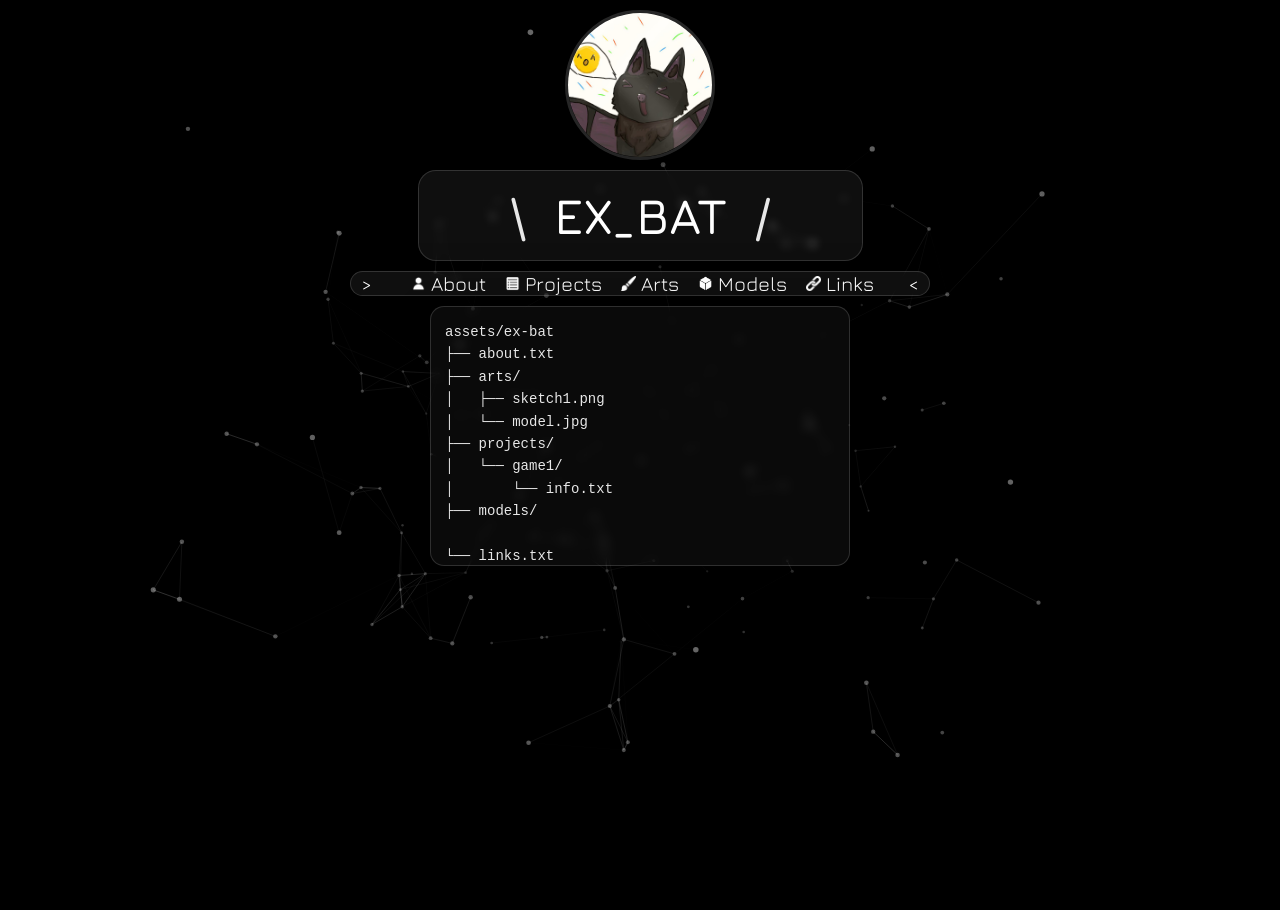
==== index.html @ 71151b9f "fix upload" ====
<!DOCTYPE html>
<html lang="ru">
<head>
<meta charset="UTF-8">
<meta name="viewport" content="width=device-width, initial-scale=1.0">

<title>Mas wae emiso!</title>

<link href="https://fonts.googleapis.com/css2?family=Jura:wght@300;400;600&display=swap" rel="stylesheet">
<link rel="stylesheet" href="style.css">

</head>
<body>

<canvas id="bg"></canvas>

<div class="container">

<!-- TITLE PANEL -->
<img src="assets/images/logo.jpg" alt="Logo image" class="logo">

<div class="title_panel title">
<span class="symbol" id="symL"></span>
EX_BAT
<span class="symbol" id="symR"></span>
<div class="tiny_panel subtitle">
Game developer • Programmer • 3D • Digital art
</div>
</div>

<!-- BUTTONS PANEL -->
<div class="buttons_panel buttons">

<button class="button" id="about"> <img src="assets/images/icons/about.png" alt="About icon" class="icon"> About</button>
<button class="button" id="projects"> <img src="assets/images/icons/projects.png" alt="Project icon" class="icon"> Projects</button>
<button class="button" id="arts"> <img src="assets/images/icons/arts.png" alt="Art icon" class="icon"> Arts</button>
<button class="button" id="models"> <img src="assets/images/icons/models.png" alt="Models icon" class="icon"> Models</button>
<button class="button" id="links"> <img src="assets/images/icons/links.png" alt="Links icon" class="icon"> Links</button>

<div class="side-symbol left-symbol">></div>
<div class="side-symbol right-symbol"><</div>
</div>

<!-- WINDOWS -->
<div class="window active">
<pre class="tree" id="tree"></pre>
</div>

</div>
<script src="script.js"></script>
</body>
</html>
---- style.css ----
/* ==============================
   Base styles
============================== */
* {
    margin: 0;
    padding: 0;
    box-sizing: border-box;
    font-family: 'Jura', sans-serif;
}

body {
    background: #000;
    overflow: hidden;
    height: 100vh;
    color: white;
}

canvas {
    position: fixed;
    top: 0;
    left: 0;
    width: 100%;
    height: 100%;
}

/* ==============================
   Containers
============================== */
.container {
    position: relative;
    bottom: -10px;
    z-index: 2;
    height: 100vh;
    display: flex;
    flex-direction: column;
    justify-content: flex-start;
    align-items: center;
    gap: 10px;
}

/* ==============================
   Panels
============================== */
.title_panel {
    padding: 15px 80px;
    border-radius: 18px;
    backdrop-filter: blur(5px);
    background: rgba(255, 255, 255, 0.06);
    border: 1px solid rgba(255, 255, 255, 0.15);
    box-shadow: 0 8px 30px rgba(0,0,0,0.5);
    text-align: center;
}

.tiny_panel {
    position: absolute;
    top: 100%;
    left: 5%;
    padding: 5px 40px;
    border-radius: 0 0 18px 18px;
    backdrop-filter: blur(5px);
    background: rgba(255, 255, 255, 0.06);
    border-left: 1px solid rgba(255, 255, 255, 0.15);
    border-right: 1px solid rgba(255, 255, 255, 0.15);
    border-bottom: 1px solid rgba(255, 255, 255, 0.15);
    box-shadow: 0 8px 30px rgba(0,0,0,0.5);
    text-align: center;
}

.buttons_panel {
    padding: 0 50px;
    border-radius: 18px;
    backdrop-filter: blur(5px);
    background: rgba(255,255,255,0.06);
    border: 1px solid rgba(255,255,255,0.15);
    box-shadow: 0 8px 30px rgba(0,0,0,0.5);
    text-align: left;
    max-width: 600px;
    margin-top: 0;
    transition: margin-top 0.3s ease, transform 0.3s ease;
}

/* move buttons panel on hover */
.title_panel:hover + .buttons_panel {
    margin-top: 25px;
}

/* ==============================
   Text
============================== */
.title {
    font-size: 50px;
    font-weight: 600;
}

.subtitle {
    font-size: 14px;
    opacity: 0;
    pointer-events: none;
    transform: scaleY(0);
    transform-origin: top;
    transition: transform 0.3s ease, opacity 0.3s ease;
}

/* show subtitle on hover */
.title:hover .subtitle {
    opacity: 0.8;
    pointer-events: auto;
    transform: scaleY(1);
}

.symbol {
    display: inline-block;
    width: 40px;
    text-align: center;
    opacity: 0.9;
}

/* ==============================
   Logo
============================== */
.logo {
    width: 150px;
    height: 150px;
    border-radius: 50%;
    object-fit: cover;
    border: 3px solid rgba(255,255,255,0.15);
    box-shadow: 0 8px 30px rgba(0,0,0,0.5);
}

/* ==============================
   Buttons
============================== */
.button {
    background: none;
    border: none;
    padding: 0;
    margin: 0 5px;
    cursor: pointer;
    color: white;
    font-size: 20px;
    font-family: 'Jura', sans-serif;
    position: relative;
    transition: color 0.2s ease;
}

.button::after {
    content: "";
    position: absolute;
    left: 0;
    bottom: -1px;
    width: 100%;
    height: 0.5px;
    background: white;
    transform: scaleX(0);
    transform-origin: center;
    transition: transform 0.3s ease;
}

.button:hover::after {
    transform: scaleX(1);
}

.button:hover {
    color: #cfcfcf;
}

.button:active {
    color: #808080;
}

.button:focus::after {
    transform: scaleX(1);
}

.button:focus {
    outline: none;
}

.side-symbol {
    position: absolute;
    top: 50%;
    font-size: 20px;
    color: rgba(255,255,255,1);
    transform: translateY(-50%);
    transition: transform 0.3s ease, color 0.3s ease;
    pointer-events: none;
    user-select: none;
}

.left-symbol {
    left: 10px;
    transition: left 0.3s ease;
}

.right-symbol {
    right: 10px;
    transition: right 0.3s ease;
}

.buttons_panel .button:hover ~ .left-symbol {
    left: 20px;
}

.buttons_panel .button:hover ~ .right-symbol {
    right: 20px;
}

/* ==============================
   Icons
============================== */
.icon {
    width: 15px;
    height: 15px;
    margin-left: 5px;
    filter: invert(1);
    transition: filter 0.3s ease;
}

.button:hover .icon {
    filter: invert(0.7);
}

.button:active .icon {
    filter: invert(0.3);
}

/* ==============================
   ASCII FILE TREE
============================== */

.window{
    width: 420px;
    max-height: 260px;

    backdrop-filter: blur(6px);
    background: rgba(255,255,255,0.04);

    border: 1px solid rgba(255,255,255,0.15);
    border-radius: 14px;

    box-shadow: 0 8px 30px rgba(0,0,0,0.6);

    display: none;

    overflow: hidden;
}

/* стартовое окно видно */
.window.active{
    display:block;
}

.tree{

    font-family: monospace;

    font-size: 14px;

    line-height: 1.6;

    padding: 14px;

    white-space: pre;

    overflow-y: auto;

    max-height: 260px;

    opacity: 0.9;
}

/* скролл */
.tree::-webkit-scrollbar{
    width:6px;
}

.tree::-webkit-scrollbar-thumb{
    background: rgba(255,255,255,0.15);
    border-radius:10px;
}
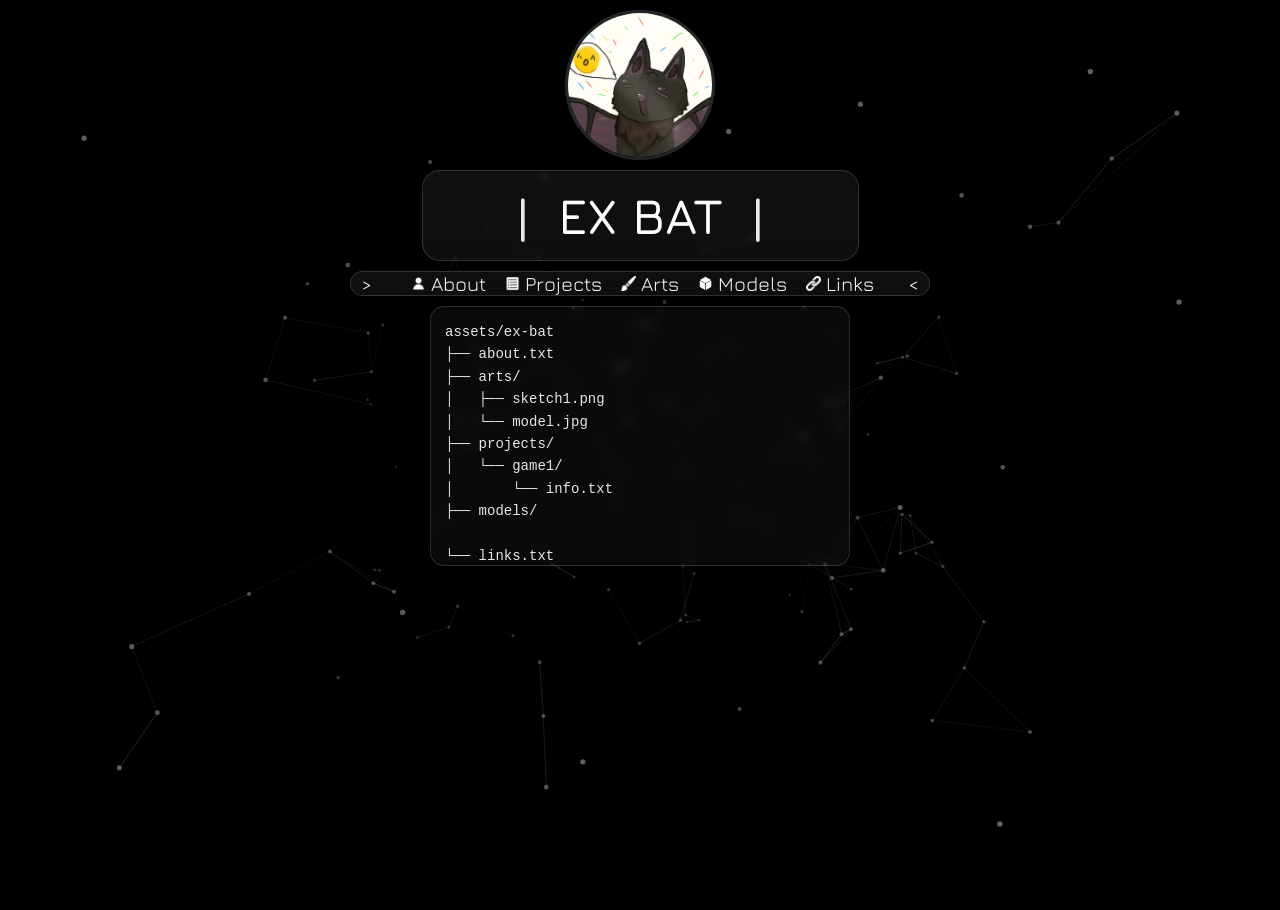
==== commit aabb27f2: "Save local changes before pull" ====
--- a/index.html
+++ b/index.html
@@ -21,7 +21,7 @@
 
 <div class="title_panel title">
 <span class="symbol" id="symL"></span>
-EX_BAT
+EX BAT
 <span class="symbol" id="symR"></span>
 <div class="tiny_panel subtitle">
 Game developer • Programmer • 3D • Digital art
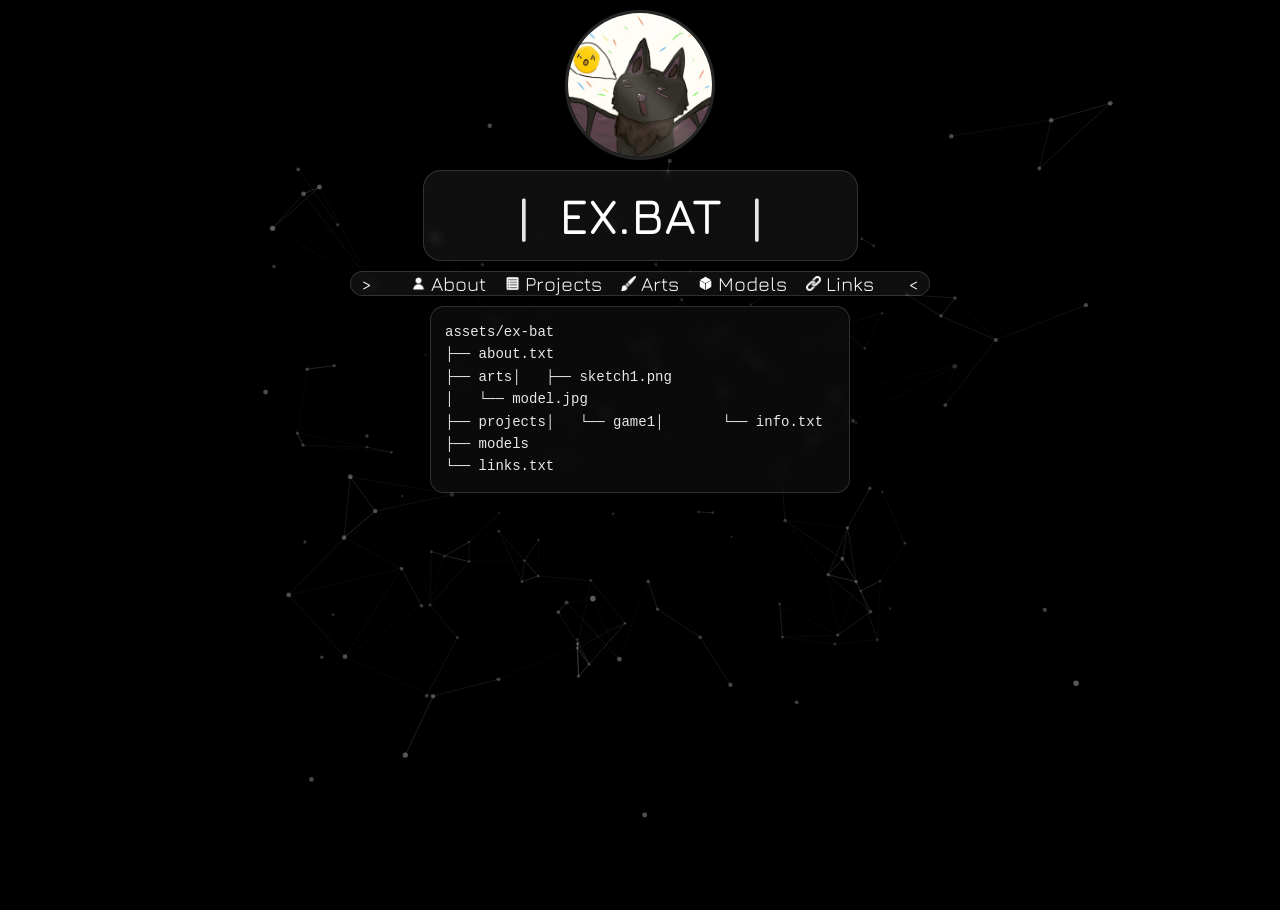
==== commit ee13cb43: "site test" ====
--- a/index.html
+++ b/index.html
@@ -21,7 +21,7 @@
 
 <div class="title_panel title">
 <span class="symbol" id="symL"></span>
-EX BAT
+EX.BAT
 <span class="symbol" id="symR"></span>
 <div class="tiny_panel subtitle">
 Game developer • Programmer • 3D • Digital art
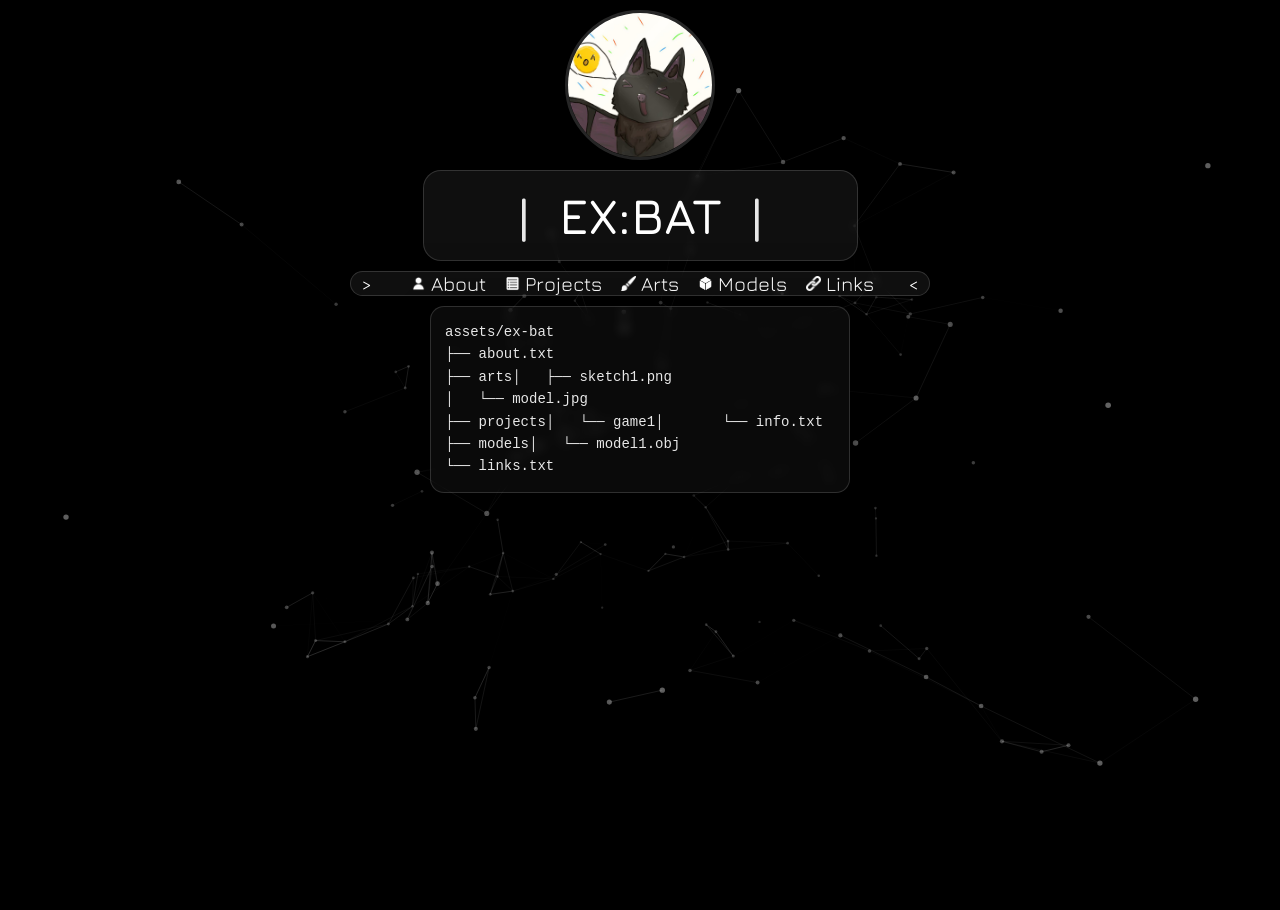
==== commit 77388c17: "file struct commit" ====
--- a/index.html
+++ b/index.html
@@ -21,7 +21,7 @@
 
 <div class="title_panel title">
 <span class="symbol" id="symL"></span>
-EX.BAT
+EX:BAT
 <span class="symbol" id="symR"></span>
 <div class="tiny_panel subtitle">
 Game developer • Programmer • 3D • Digital art
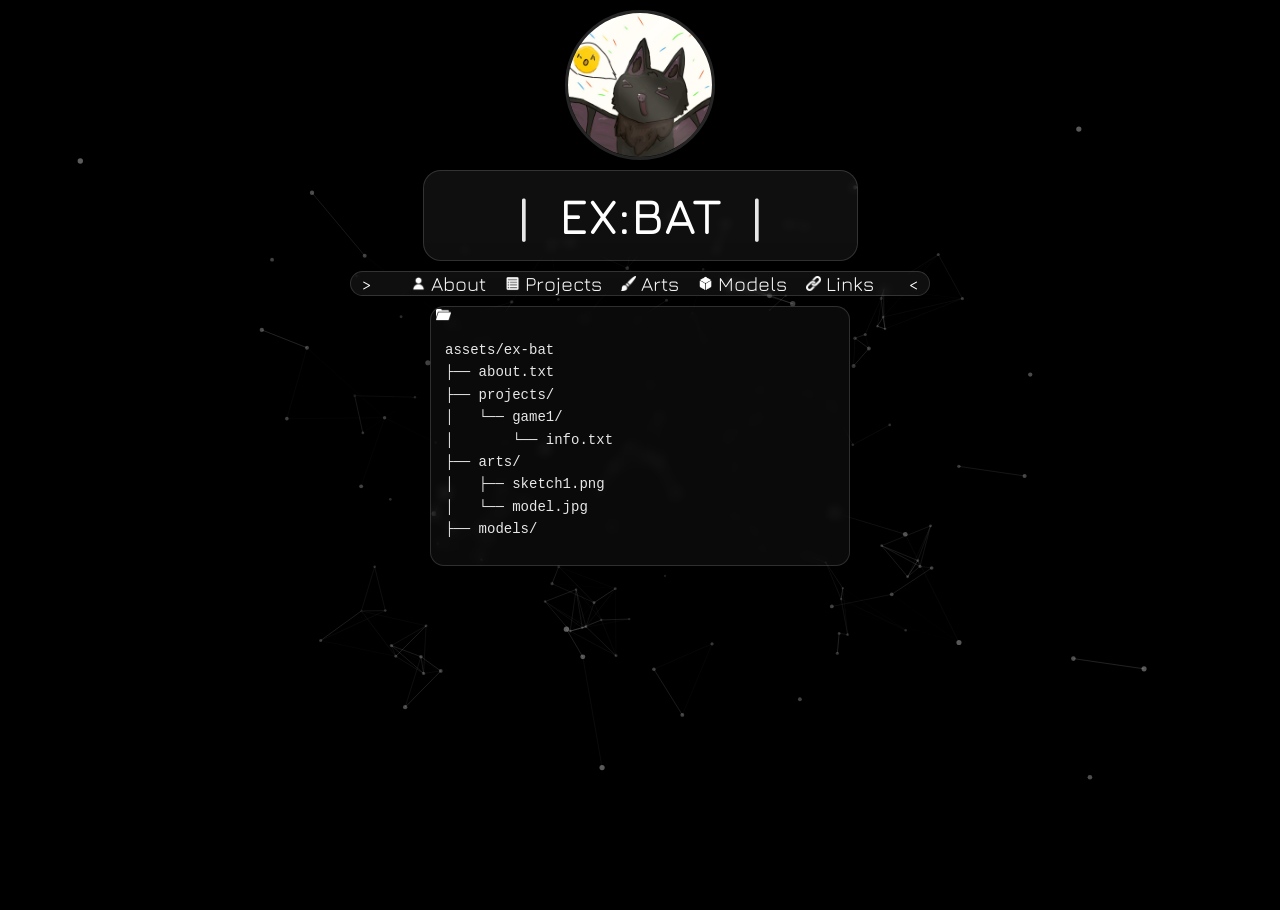
==== commit cb6e9083: "file struct fix.. again.." ====
--- a/index.html
+++ b/index.html
@@ -43,6 +43,7 @@
 
 <!-- WINDOWS -->
 <div class="window active">
+<p>  </p><img src="assets/images/icons/folder.png" alt="Folder icon" class="icon">
 <pre class="tree" id="tree"></pre>
 </div>
 
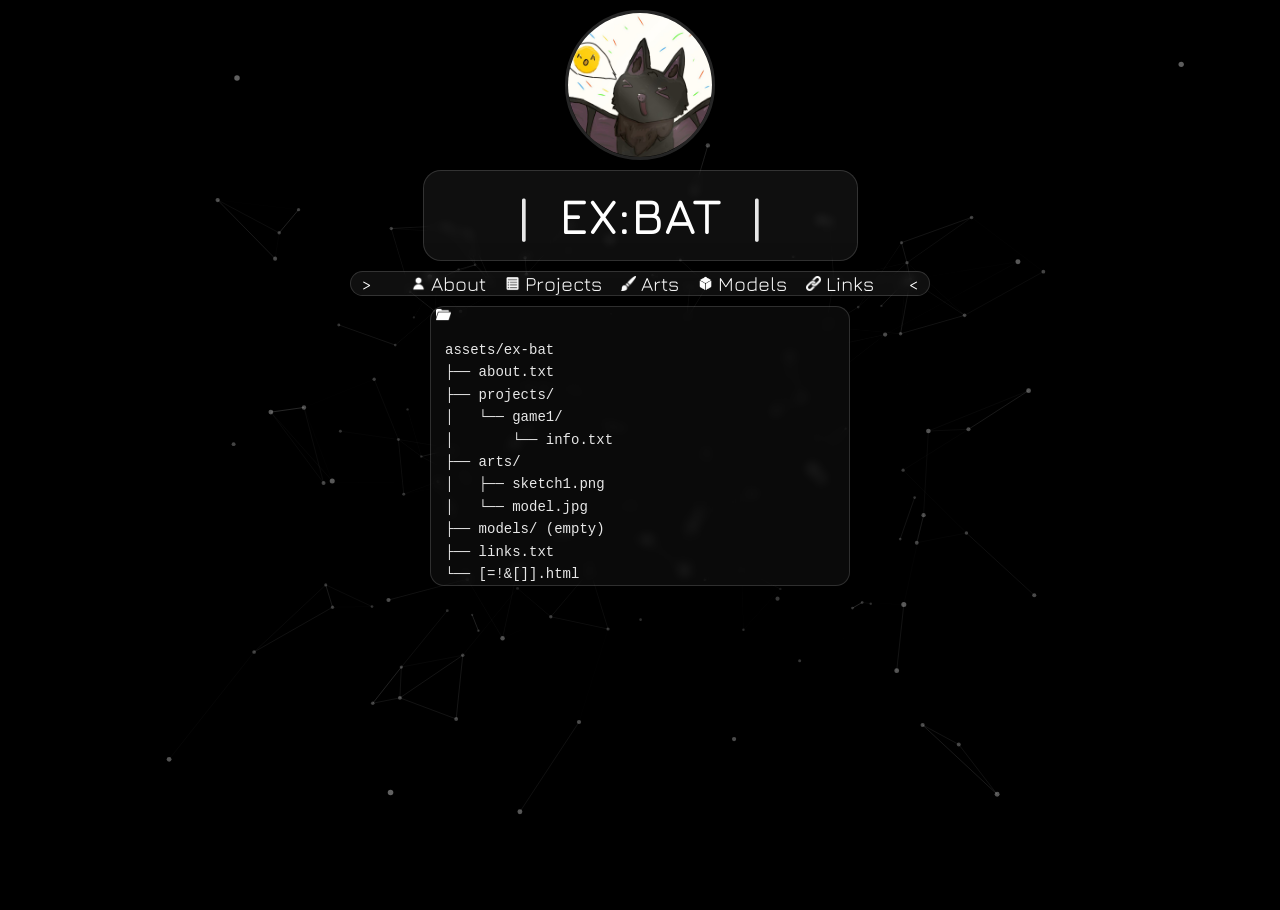
==== commit f74d64e6: "... again" ====
--- a/index.html
+++ b/index.html
@@ -43,7 +43,7 @@
 
 <!-- WINDOWS -->
 <div class="window active">
-<p>  </p><img src="assets/images/icons/folder.png" alt="Folder icon" class="icon">
+<p>    </p><img src="assets/images/icons/folder.png" alt="Folder icon" class="icon">
 <pre class="tree" id="tree"></pre>
 </div>
 
--- a/style.css
+++ b/style.css
@@ -230,7 +230,7 @@
 
 .window{
     width: 420px;
-    max-height: 260px;
+    max-height: 350px;
 
     backdrop-filter: blur(6px);
     background: rgba(255,255,255,0.04);
@@ -245,7 +245,6 @@
     overflow: hidden;
 }
 
-/* стартовое окно видно */
 .window.active{
     display:block;
 }
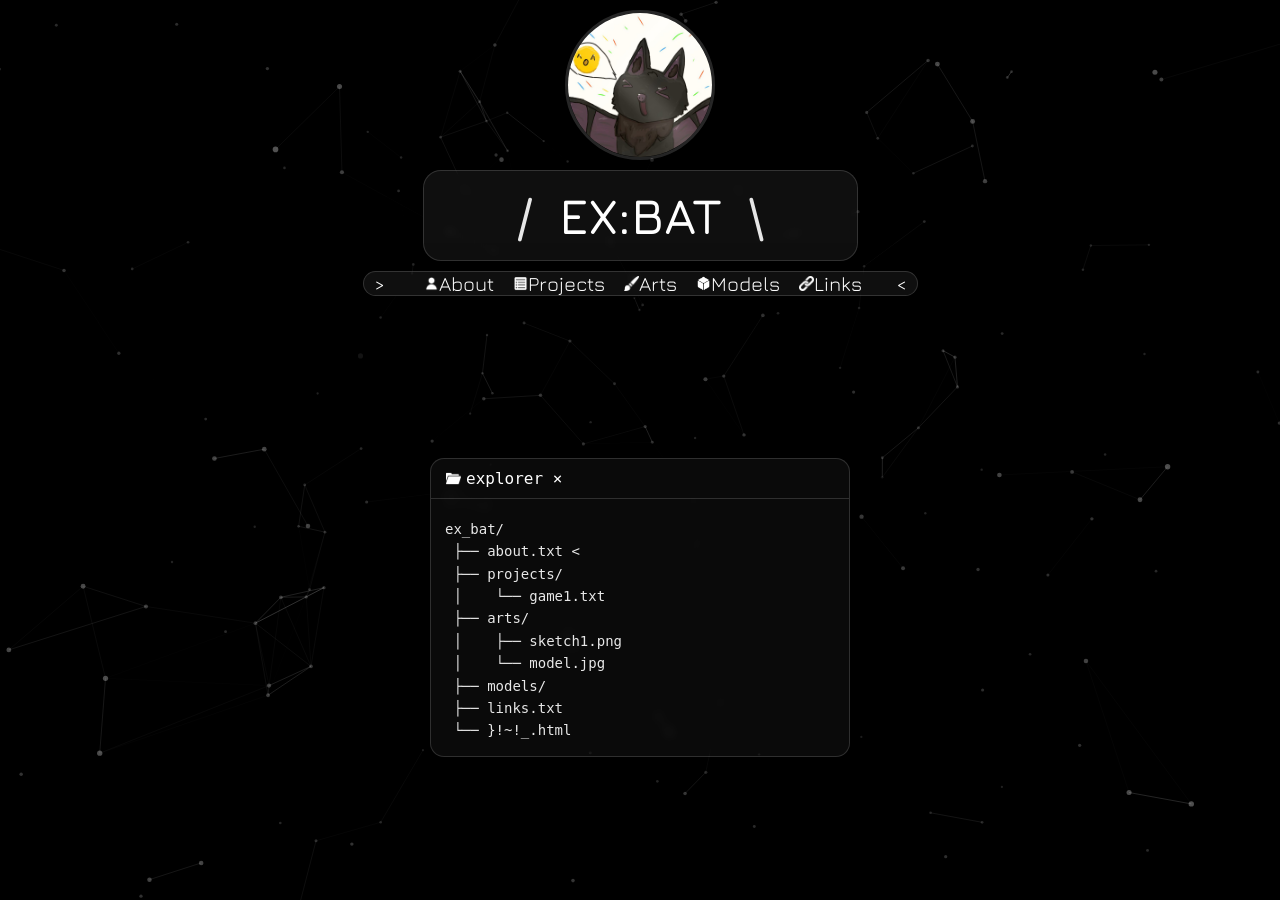
==== commit 2975d860: "explorer win finished, text selecting off" ====
--- a/index.html
+++ b/index.html
@@ -1,53 +1,58 @@
 <!DOCTYPE html>
 <html lang="ru">
 <head>
-<meta charset="UTF-8">
-<meta name="viewport" content="width=device-width, initial-scale=1.0">
+    <meta charset="UTF-8">
+    <meta name="viewport" content="width=device-width, initial-scale=1.0">
 
-<title>Mas wae emiso!</title>
+    <title>Mas wae emiso!</title>
 
-<link href="https://fonts.googleapis.com/css2?family=Jura:wght@300;400;600&display=swap" rel="stylesheet">
-<link rel="stylesheet" href="style.css">
+    <link href="https://fonts.googleapis.com/css2?family=Jura:wght@300;400;600&display=swap" rel="stylesheet">
+    <link rel="stylesheet" href="style.css">
+</head>
+    <body>
+        <canvas id="bg"></canvas>
 
-</head>
-<body>
+        <div class="container">
 
-<canvas id="bg"></canvas>
+            <!-- TITLE PANEL -->
+            <img src="assets/images/logo.jpg" alt="Logo image" class="logo fade-in">
 
-<div class="container">
+            <div class="title_panel title fade-in">
+                <span class="symbol" id="symL"></span>
+                EX:BAT
+                <span class="symbol" id="symR"></span>
+                <div class="tiny_panel subtitle">
+                    Game developer • Programmer • 3D • Digital art
+                </div>
+            </div>
 
-<!-- TITLE PANEL -->
-<img src="assets/images/logo.jpg" alt="Logo image" class="logo">
+            <!-- BUTTONS PANEL -->
+            <div class="buttons_panel buttons fade-in">
+                <button class="button" id="about"> <img src="assets/images/icons/about.png" alt="About icon" class="icon">About</button>
+                <button class="button" id="projects"> <img src="assets/images/icons/projects.png" alt="Project icon" class="icon">Projects</button>
+                <button class="button" id="arts"> <img src="assets/images/icons/arts.png" alt="Art icon" class="icon">Arts</button>
+                <button class="button" id="models"> <img src="assets/images/icons/models.png" alt="Models icon" class="icon">Models</button>
+                <button class="button" id="links"> <img src="assets/images/icons/links.png" alt="Links icon" class="icon">Links</button>
+                <div class="side-symbol left-symbol">></div>
+                <div class="side-symbol right-symbol"><</div>
+            </div>
 
-<div class="title_panel title">
-<span class="symbol" id="symL"></span>
-EX:BAT
-<span class="symbol" id="symR"></span>
-<div class="tiny_panel subtitle">
-Game developer • Programmer • 3D • Digital art
-</div>
-</div>
+        </div>
 
-<!-- BUTTONS PANEL -->
-<div class="buttons_panel buttons">
 
-<button class="button" id="about"> <img src="assets/images/icons/about.png" alt="About icon" class="icon"> About</button>
-<button class="button" id="projects"> <img src="assets/images/icons/projects.png" alt="Project icon" class="icon"> Projects</button>
-<button class="button" id="arts"> <img src="assets/images/icons/arts.png" alt="Art icon" class="icon"> Arts</button>
-<button class="button" id="models"> <img src="assets/images/icons/models.png" alt="Models icon" class="icon"> Models</button>
-<button class="button" id="links"> <img src="assets/images/icons/links.png" alt="Links icon" class="icon"> Links</button>
+        <div class="win_container">
 
-<div class="side-symbol left-symbol">></div>
-<div class="side-symbol right-symbol"><</div>
-</div>
-
-<!-- WINDOWS -->
-<div class="window active">
-<p>    </p><img src="assets/images/icons/folder.png" alt="Folder icon" class="icon">
-<pre class="tree" id="tree"></pre>
-</div>
-
-</div>
-<script src="script.js"></script>
-</body>
+            <!-- WINDOWS -->
+            <div class="static_window active fade-in">
+                <button class="win_button" id="close-explorer"> 
+                    <img src="assets/images/icons/folder.png" alt="Folder icon" class="icon">explorer ×
+                    <div class="indicator" id="explorer-indicator"></div>
+                </button>
+            <div class="border_line"></div>
+                <pre class="tree" id="tree" tabindex="0"></pre>
+            </div>
+            <!-- <img src="assets/images/star.png" alt="Star icon" class="centered_image"> -->
+        </div>
+        <script src="script.js"></script>
+    </body>
 </html>
--- a/style.css
+++ b/style.css
@@ -22,6 +22,24 @@
     width: 100%;
     height: 100%;
 }
+/* ==============================
+   Fade-in animation
+============================== */
+.fade-in {
+    opacity: 0;
+    transform: translateY(20px) scale(0.8);
+    filter: blur(6px);
+    transition:
+        opacity 0.6s ease,
+        transform 0.6s ease,
+        filter 0.6s ease;
+}
+
+.loaded .fade-in {
+    opacity: 1;
+    transform: translateY(0) scale(1);
+    filter: blur(0);
+}
 
 /* ==============================
    Containers
@@ -30,10 +48,19 @@
     position: relative;
     bottom: -10px;
     z-index: 2;
-    height: 100vh;
+    height: 45vh;
     display: flex;
     flex-direction: column;
     justify-content: flex-start;
+    align-items: center;
+    gap: 10px;
+}
+.win_container {
+    position: relative;
+    z-index: 2;
+    height: 45vh;
+    display: flex;
+    justify-content: center;
     align-items: center;
     gap: 10px;
 }
@@ -54,7 +81,7 @@
 .tiny_panel {
     position: absolute;
     top: 100%;
-    left: 5%;
+    left: 3%;
     padding: 5px 40px;
     border-radius: 0 0 18px 18px;
     backdrop-filter: blur(5px);
@@ -69,6 +96,8 @@
 .buttons_panel {
     padding: 0 50px;
     border-radius: 18px;
+    opacity: 0;
+    transform: scale(70%,70%);
     backdrop-filter: blur(5px);
     background: rgba(255,255,255,0.06);
     border: 1px solid rgba(255,255,255,0.15);
@@ -76,7 +105,8 @@
     text-align: left;
     max-width: 600px;
     margin-top: 0;
-    transition: margin-top 0.3s ease, transform 0.3s ease;
+    filter: blur(6px);
+    transition: margin-top 0.6s ease, transform 0.6s ease, opacity 0.6s ease, filter 0.6s ease;
 }
 
 /* move buttons panel on hover */
@@ -90,6 +120,7 @@
 .title {
     font-size: 50px;
     font-weight: 600;
+    user-select: none;
 }
 
 .subtitle {
@@ -99,6 +130,7 @@
     transform: scaleY(0);
     transform-origin: top;
     transition: transform 0.3s ease, opacity 0.3s ease;
+    user-select: none;
 }
 
 /* show subtitle on hover */
@@ -141,6 +173,7 @@
     font-family: 'Jura', sans-serif;
     position: relative;
     transition: color 0.2s ease;
+    user-select: none;
 }
 
 .button::after {
@@ -205,6 +238,28 @@
     right: 20px;
 }
 
+.win_button {
+    background: none;
+    border: none;
+    margin: 10px;
+    cursor: pointer;
+    color: white;
+    font-size: 16px;
+    font-family: monospace;
+    display: flex;
+    align-items: center;
+    gap: 5px;
+    transition: color 0.2s ease;
+    user-select: none;
+}
+
+.win_button:hover {
+    color: #cfcfcf;
+}
+.win_button:active {
+    color: #808080;
+}
+
 /* ==============================
    Icons
 ============================== */
@@ -213,7 +268,7 @@
     height: 15px;
     margin-left: 5px;
     filter: invert(1);
-    transition: filter 0.3s ease;
+    transition: filter 0.3s ease, width 0.3s ease, height 0.3s ease, margin-left 0.3s ease;
 }
 
 .button:hover .icon {
@@ -224,11 +279,48 @@
     filter: invert(0.3);
 }
 
+.win_button:hover .icon {
+    filter: invert(0.7);
+}
+
+.win_button:active .icon {
+    filter: invert(0.3);
+}
+
+.indicator {
+    width: 10px;
+    height: 10px;
+    right: 10px;
+    top: 10px;
+    position: absolute;
+    border-radius: 50%;
+    object-fit: cover;
+    background: rgba(255, 255, 255, 1);
+    opacity: 0;
+    box-shadow: 0 8px 30px rgba(0,0,0,0.5);
+    transition: opacity 0.3s ease;
+}
+
+.indicator.active {
+    opacity: 1;
+}
+
+.border_line {
+    width: 100%;
+    height: 0.5px;
+    background: rgba(255,255,255,0.15);
+    opacity: 1;
+    margin: 5px 0;
+    
+    transition: opacity 0.2s ease;
+}
+
 /* ==============================
    ASCII FILE TREE
 ============================== */
 
-.window{
+.static_window {
+    position: relative;
     width: 420px;
     max-height: 350px;
 
@@ -239,36 +331,31 @@
     border-radius: 14px;
 
     box-shadow: 0 8px 30px rgba(0,0,0,0.6);
+/* 
+    left: 50%;
+    transform: translateX(-50%); */
 
     display: none;
-
     overflow: hidden;
-}
-
-.window.active{
+    transition: all 0.3s ease;
+}
+
+.static_window.active{
     display:block;
 }
 
 .tree{
-
     font-family: monospace;
-
     font-size: 14px;
-
     line-height: 1.6;
-
     padding: 14px;
-
     white-space: pre;
-
     overflow-y: auto;
-
     max-height: 260px;
-
     opacity: 0.9;
-}
-
-/* скролл */
+    user-select: none;
+}
+
 .tree::-webkit-scrollbar{
     width:6px;
 }
@@ -276,4 +363,55 @@
 .tree::-webkit-scrollbar-thumb{
     background: rgba(255,255,255,0.15);
     border-radius:10px;
+}
+
+.item{
+    display: flex;
+    align-items: center;
+    gap: 5px;
+}
+
+/* COMMIT PLACEHOLDER */
+
+.center_placeholder{
+    width: 420px;
+    height: 300px;
+    display:flex;
+    align-items:center;
+    justify-content:center;
+    opacity:0.6;
+}
+
+.static_window.collapsed{
+    width: 25px;
+    height: 100%;
+    /* margin-left: 60px; */
+}
+.static_window.collapsed .icon{
+    width: 15px;
+    height: 15px;
+    margin-left: -5px;
+}
+
+.static_window.collapsed .border_line{
+    opacity:0;
+}
+
+.static_window.collapsed .tree{
+    display:none;
+}
+
+.static_window.collapsed .win_button{
+    font-size: 0;
+}
+
+.centered_image {
+    position:relative;
+    left: 10%;
+    width: 300px;
+    height: 300px;
+    object-fit: cover;
+    background: none;
+    image-rendering: pixelated;
+    image-rendering: crisp-edges;
 }
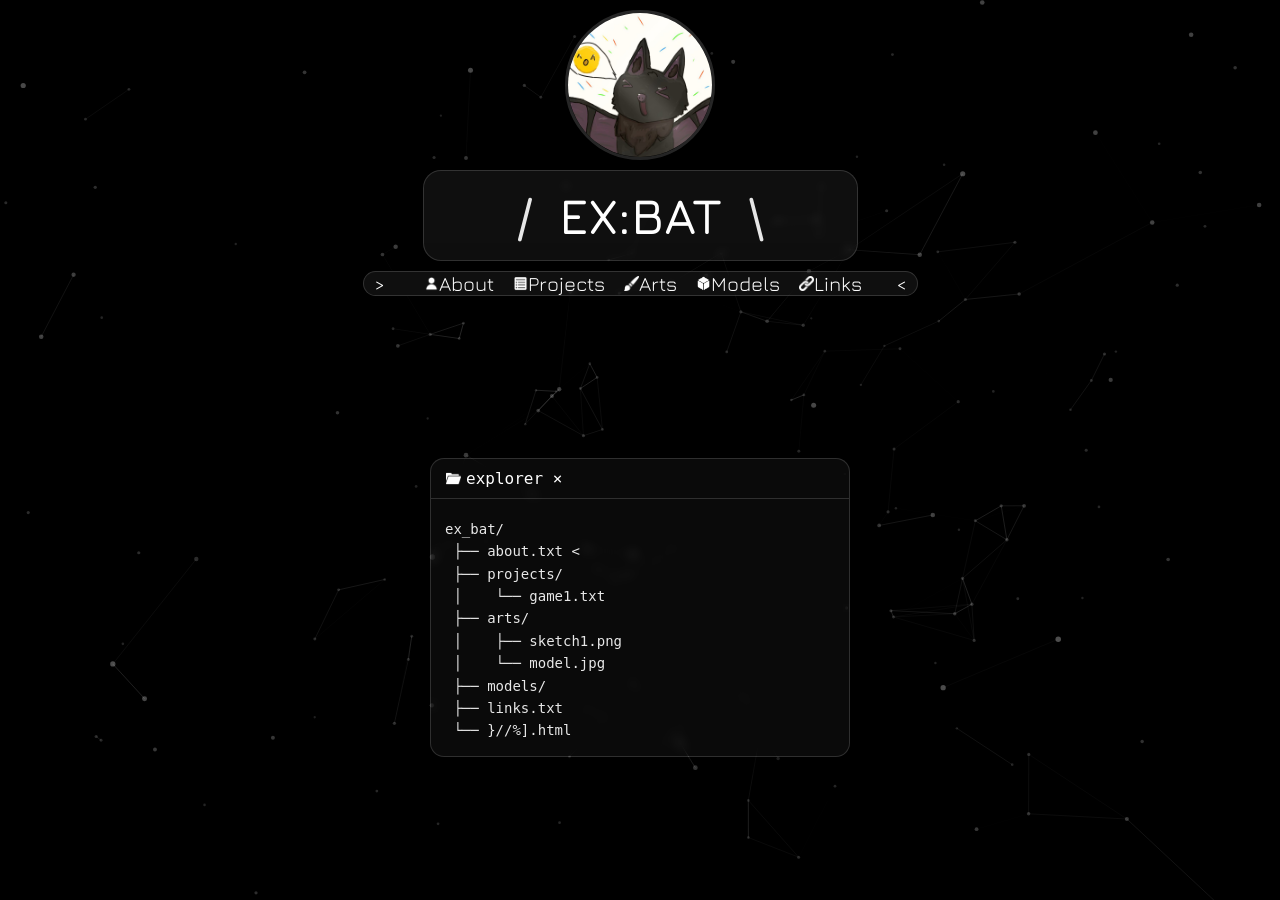
==== commit 445d79a4: "code structuring & coments" ====
--- a/index.html
+++ b/index.html
@@ -51,7 +51,6 @@
             <div class="border_line"></div>
                 <pre class="tree" id="tree" tabindex="0"></pre>
             </div>
-            <!-- <img src="assets/images/star.png" alt="Star icon" class="centered_image"> -->
         </div>
         <script src="script.js"></script>
     </body>
--- a/style.css
+++ b/style.css
@@ -1,11 +1,12 @@
 /* ==============================
-   Base styles
+   BASE STYLES
 ============================== */
 * {
     margin: 0;
     padding: 0;
     box-sizing: border-box;
     font-family: 'Jura', sans-serif;
+    user-select: none;
 }
 
 body {
@@ -22,8 +23,9 @@
     width: 100%;
     height: 100%;
 }
-/* ==============================
-   Fade-in animation
+
+/* ==============================
+   FADE-IN ANIMATION
 ============================== */
 .fade-in {
     opacity: 0;
@@ -42,7 +44,7 @@
 }
 
 /* ==============================
-   Containers
+   CONTAINERS
 ============================== */
 .container {
     position: relative;
@@ -55,6 +57,7 @@
     align-items: center;
     gap: 10px;
 }
+
 .win_container {
     position: relative;
     z-index: 2;
@@ -66,7 +69,7 @@
 }
 
 /* ==============================
-   Panels
+   PANELS
 ============================== */
 .title_panel {
     padding: 15px 80px;
@@ -97,7 +100,7 @@
     padding: 0 50px;
     border-radius: 18px;
     opacity: 0;
-    transform: scale(70%,70%);
+    transform: scale(0.7);
     backdrop-filter: blur(5px);
     background: rgba(255,255,255,0.06);
     border: 1px solid rgba(255,255,255,0.15);
@@ -109,18 +112,17 @@
     transition: margin-top 0.6s ease, transform 0.6s ease, opacity 0.6s ease, filter 0.6s ease;
 }
 
-/* move buttons panel on hover */
+/* Move buttons panel on title hover */
 .title_panel:hover + .buttons_panel {
     margin-top: 25px;
 }
 
 /* ==============================
-   Text
+   TEXT STYLES
 ============================== */
 .title {
     font-size: 50px;
     font-weight: 600;
-    user-select: none;
 }
 
 .subtitle {
@@ -130,10 +132,9 @@
     transform: scaleY(0);
     transform-origin: top;
     transition: transform 0.3s ease, opacity 0.3s ease;
-    user-select: none;
-}
-
-/* show subtitle on hover */
+}
+
+/* Show subtitle on title hover */
 .title:hover .subtitle {
     opacity: 0.8;
     pointer-events: auto;
@@ -148,7 +149,7 @@
 }
 
 /* ==============================
-   Logo
+   LOGO
 ============================== */
 .logo {
     width: 150px;
@@ -160,7 +161,7 @@
 }
 
 /* ==============================
-   Buttons
+   BUTTONS
 ============================== */
 .button {
     background: none;
@@ -173,7 +174,6 @@
     font-family: 'Jura', sans-serif;
     position: relative;
     transition: color 0.2s ease;
-    user-select: none;
 }
 
 .button::after {
@@ -189,26 +189,15 @@
     transition: transform 0.3s ease;
 }
 
-.button:hover::after {
-    transform: scaleX(1);
-}
-
-.button:hover {
-    color: #cfcfcf;
-}
-
-.button:active {
-    color: #808080;
-}
-
-.button:focus::after {
-    transform: scaleX(1);
-}
-
-.button:focus {
-    outline: none;
-}
-
+.button:hover::after { transform: scaleX(1); }
+.button:hover { color: #cfcfcf; }
+.button:active { color: #808080; }
+.button:focus::after { transform: scaleX(1); }
+.button:focus { outline: none; }
+
+/* ==============================
+   SIDE SYMBOLS (LEFT/RIGHT)
+============================== */
 .side-symbol {
     position: absolute;
     top: 50%;
@@ -217,27 +206,18 @@
     transform: translateY(-50%);
     transition: transform 0.3s ease, color 0.3s ease;
     pointer-events: none;
-    user-select: none;
-}
-
-.left-symbol {
-    left: 10px;
-    transition: left 0.3s ease;
-}
-
-.right-symbol {
-    right: 10px;
-    transition: right 0.3s ease;
-}
-
-.buttons_panel .button:hover ~ .left-symbol {
-    left: 20px;
-}
-
-.buttons_panel .button:hover ~ .right-symbol {
-    right: 20px;
-}
-
+}
+
+.left-symbol { left: 10px; transition: left 0.3s ease; }
+.right-symbol { right: 10px; transition: right 0.3s ease; }
+
+/* Move side symbols on button hover */
+.buttons_panel .button:hover ~ .left-symbol { left: 20px; }
+.buttons_panel .button:hover ~ .right-symbol { right: 20px; }
+
+/* ==============================
+   WINDOW BUTTONS
+============================== */
 .win_button {
     background: none;
     border: none;
@@ -250,18 +230,13 @@
     align-items: center;
     gap: 5px;
     transition: color 0.2s ease;
-    user-select: none;
-}
-
-.win_button:hover {
-    color: #cfcfcf;
-}
-.win_button:active {
-    color: #808080;
-}
-
-/* ==============================
-   Icons
+}
+
+.win_button:hover { color: #cfcfcf; }
+.win_button:active { color: #808080; }
+
+/* ==============================
+   ICONS
 ============================== */
 .icon {
     width: 15px;
@@ -271,22 +246,14 @@
     transition: filter 0.3s ease, width 0.3s ease, height 0.3s ease, margin-left 0.3s ease;
 }
 
-.button:hover .icon {
-    filter: invert(0.7);
-}
-
-.button:active .icon {
-    filter: invert(0.3);
-}
-
-.win_button:hover .icon {
-    filter: invert(0.7);
-}
-
-.win_button:active .icon {
-    filter: invert(0.3);
-}
-
+.button:hover .icon { filter: invert(0.7); }
+.button:active .icon { filter: invert(0.3); }
+.win_button:hover .icon { filter: invert(0.7); }
+.win_button:active .icon { filter: invert(0.3); }
+
+/* ==============================
+   INDICATORS & BORDER LINES
+============================== */
 .indicator {
     width: 10px;
     height: 10px;
@@ -294,16 +261,13 @@
     top: 10px;
     position: absolute;
     border-radius: 50%;
-    object-fit: cover;
     background: rgba(255, 255, 255, 1);
     opacity: 0;
     box-shadow: 0 8px 30px rgba(0,0,0,0.5);
     transition: opacity 0.3s ease;
 }
 
-.indicator.active {
-    opacity: 1;
-}
+.indicator.active { opacity: 1; }
 
 .border_line {
     width: 100%;
@@ -311,40 +275,30 @@
     background: rgba(255,255,255,0.15);
     opacity: 1;
     margin: 5px 0;
-    
     transition: opacity 0.2s ease;
 }
 
 /* ==============================
-   ASCII FILE TREE
-============================== */
-
+   ASCII FILE TREE WINDOW
+============================== */
 .static_window {
     position: relative;
     width: 420px;
     max-height: 350px;
-
+    left: 0px;
     backdrop-filter: blur(6px);
     background: rgba(255,255,255,0.04);
-
     border: 1px solid rgba(255,255,255,0.15);
     border-radius: 14px;
-
     box-shadow: 0 8px 30px rgba(0,0,0,0.6);
-/* 
-    left: 50%;
-    transform: translateX(-50%); */
-
     display: none;
     overflow: hidden;
     transition: all 0.3s ease;
 }
 
-.static_window.active{
-    display:block;
-}
-
-.tree{
+.static_window.active { display: block; }
+
+.tree {
     font-family: monospace;
     font-size: 14px;
     line-height: 1.6;
@@ -353,65 +307,56 @@
     overflow-y: auto;
     max-height: 260px;
     opacity: 0.9;
-    user-select: none;
-}
-
-.tree::-webkit-scrollbar{
-    width:6px;
-}
-
-.tree::-webkit-scrollbar-thumb{
+}
+
+.tree::-webkit-scrollbar { width: 6px; }
+.tree::-webkit-scrollbar-thumb {
     background: rgba(255,255,255,0.15);
-    border-radius:10px;
-}
-
-.item{
-    display: flex;
-    align-items: center;
-    gap: 5px;
-}
-
-/* COMMIT PLACEHOLDER */
-
-.center_placeholder{
-    width: 420px;
-    height: 300px;
-    display:flex;
-    align-items:center;
-    justify-content:center;
-    opacity:0.6;
-}
-
-.static_window.collapsed{
+    border-radius: 10px;
+}
+
+.item { display: flex; align-items: center; gap: 5px; }
+
+/* ==============================
+   COLLAPSED WINDOW STYLE
+============================== */
+.static_window.collapsed {
     width: 25px;
     height: 100%;
-    /* margin-left: 60px; */
-}
-.static_window.collapsed .icon{
+    left: -25px;
+}
+
+.static_window.collapsed .icon {
     width: 15px;
     height: 15px;
     margin-left: -5px;
 }
 
-.static_window.collapsed .border_line{
-    opacity:0;
-}
-
-.static_window.collapsed .tree{
-    display:none;
-}
-
-.static_window.collapsed .win_button{
-    font-size: 0;
-}
-
+.static_window.collapsed .border_line { opacity: 0; }
+.static_window.collapsed .tree { display: none; }
+.static_window.collapsed .win_button { font-size: 0; }
+
+/* ==============================
+   PLACEHOLDERS
+============================== */
+.center_placeholder {
+    width: 420px;
+    height: 300px;
+    display: flex;
+    align-items: center;
+    justify-content: center;
+    opacity: 0.6;
+}
+
+/* ==============================
+   CENTERED IMAGE (PIXELATED)
+============================== */
 .centered_image {
-    position:relative;
+    position: relative;
     left: 10%;
     width: 300px;
     height: 300px;
     object-fit: cover;
-    background: none;
     image-rendering: pixelated;
     image-rendering: crisp-edges;
 }
